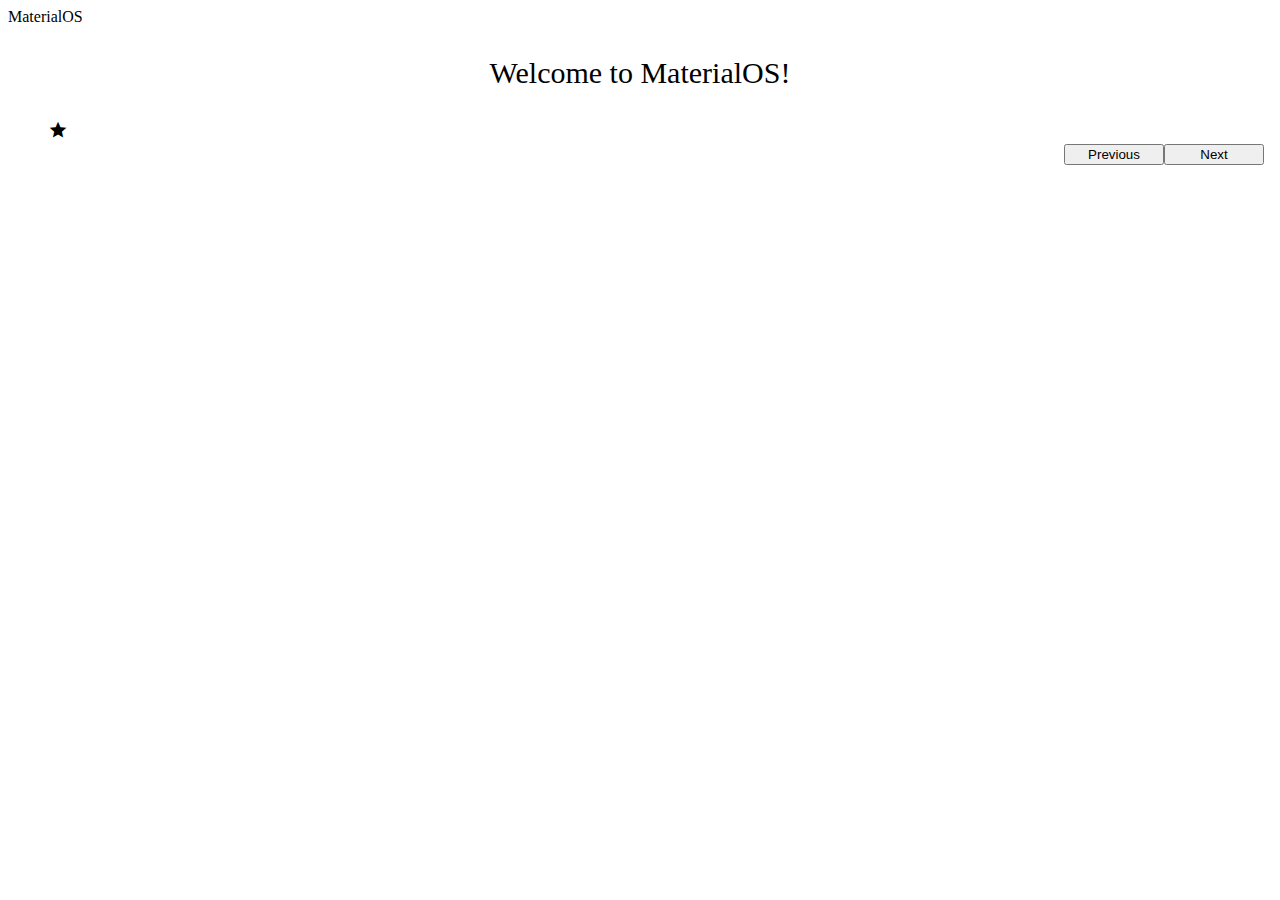
==== index.html @ c47903c1 "forgot to select type :3" ====
<!DOCTYPE html>
<html>

<head>
    <meta charset="utf-8">
    <meta name="viewport" content="width=device-width">
    <meta name="description" content="GameStars! de beste plek voor reviews over games.">
    <meta name="keywords" content="review games, reviews, games">
    <meta name="author" content="Chris">

    <title>Material OS</title>

    <link rel="stylesheet" href="https://fonts.googleapis.com/icon?family=Material+Icons">
    <link href="https://lukeplays33.github.io/material-Components/Material_Components/M3Styling.css" rel="stylesheet"
        type="text/css" />

    <link href="./css/index.css" rel="stylesheet" type="text/css" />
    <link href="./css/global.css" rel="stylesheet" type="text/css" />
</head>

<body>
    <pop-up id="reset" title='Are you sure?' message="Restart the set-up process?" backdropClose='true' cancelText="No, Continue" submitText="Yes, restart the process please :3"></pop-up>
    <header>
        <div class="logoText">
            <div class='logo'></div>
            MaterialOS
        </div>
        <div>
            <p id="title">Welcome to MaterialOS!
            </p>
        </div>
        <div class='setupSettings' id="restart" title="Restart the set-up process">
            <i class="material-icons">restart_alt</i>
        </div>
        </div>
    </header>

    <section>
        <article id="controls">
            <button class='cancelButton' id="previous">Previous</button>
            <button id="next">Next</button>
        </article>
    </section>

    <script type='module' src="./js/index.js"></script>

    <script type='module' src="https://lukeplays33.github.io/material-Components/Material_Components/imports.js"
        theme="dark" position="bottom-right" defer></script>
</body>

</html>
---- css/index.css ----
.setupSettings i {
    color:var(--md-sys-color-on-primary-container);

    text-align:center;
    font-size:20px;
    
    height: fit-content;
}

.setupSettings {
    min-width:50px;

    justify-content:center;
    align-items:center;
}

.setupSettings select {
    opacity:0.0;

    position:absolute;

    width:46px;
}

option {
    padding:4px;
    
    background-color:var(--md-sys-color-on-tertiary-container);

}

#title {
    flex:1;

    align-self:center;

    text-align:center;

    color:var(--md-sys-color-on-primary-container);
    font-size:30px;

    padding:0px;
}

#controls {
    width:calc(100% - 8px);

    display:flex;
    justify-content:flex-end;
    flex-direction:row;

    margin-right:8px;
}

#next, #previous {
    width:100px;
}
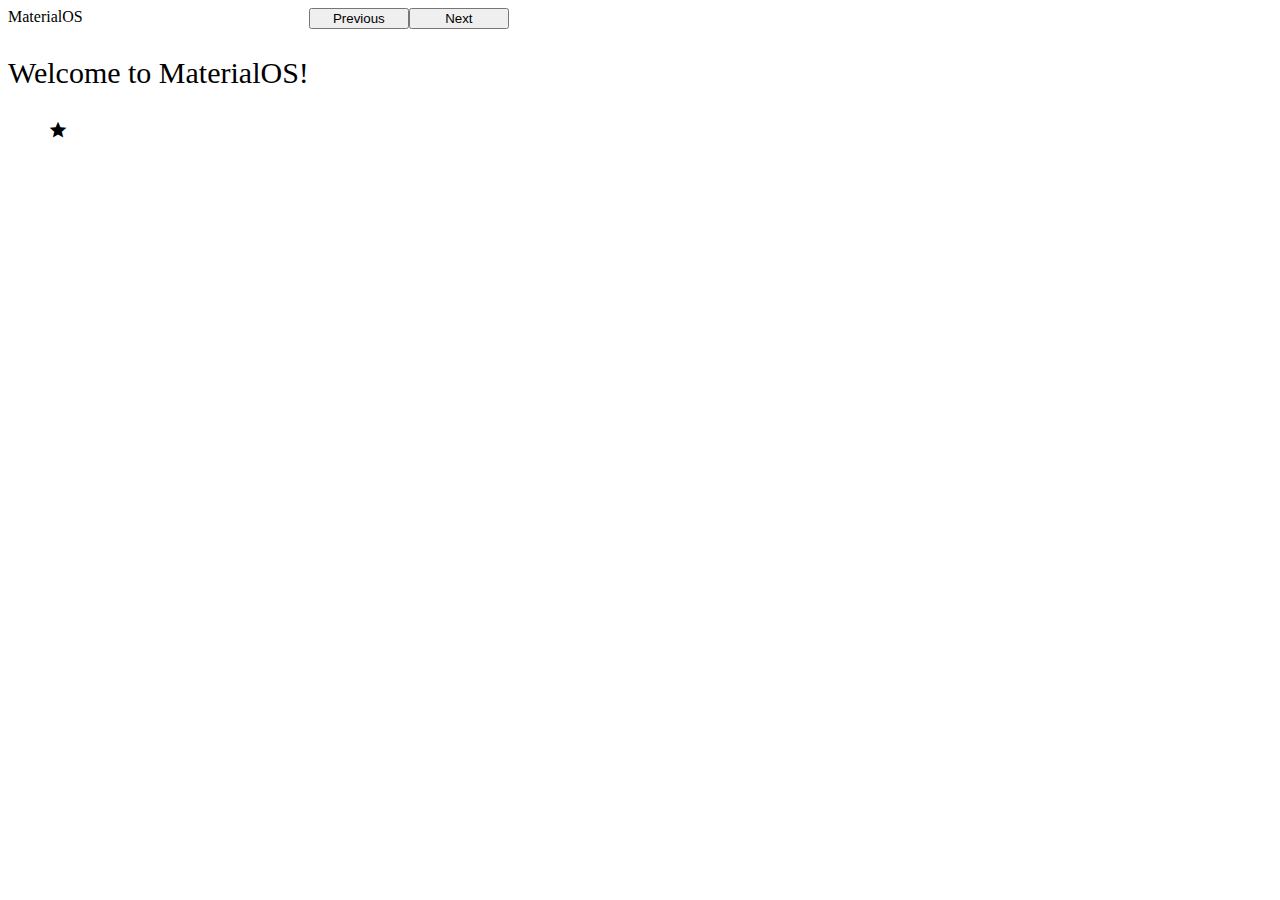
==== commit 1d35337d: "added controls buttons to bottom page" ====
--- a/index.html
+++ b/index.html
@@ -36,6 +36,9 @@
     </header>
 
     <section>
+        <article id='settings'>
+            
+        </article>
         <article id="controls">
             <button class='cancelButton' id="previous">Previous</button>
             <button id="next">Next</button>
--- a/css/index.css
+++ b/css/index.css
@@ -1,3 +1,7 @@
+body {
+    display:flex;
+}
+
 .setupSettings i {
     color:var(--md-sys-color-on-primary-container);
 
@@ -12,21 +16,6 @@
 
     justify-content:center;
     align-items:center;
-}
-
-.setupSettings select {
-    opacity:0.0;
-
-    position:absolute;
-
-    width:46px;
-}
-
-option {
-    padding:4px;
-    
-    background-color:var(--md-sys-color-on-tertiary-container);
-
 }
 
 #title {
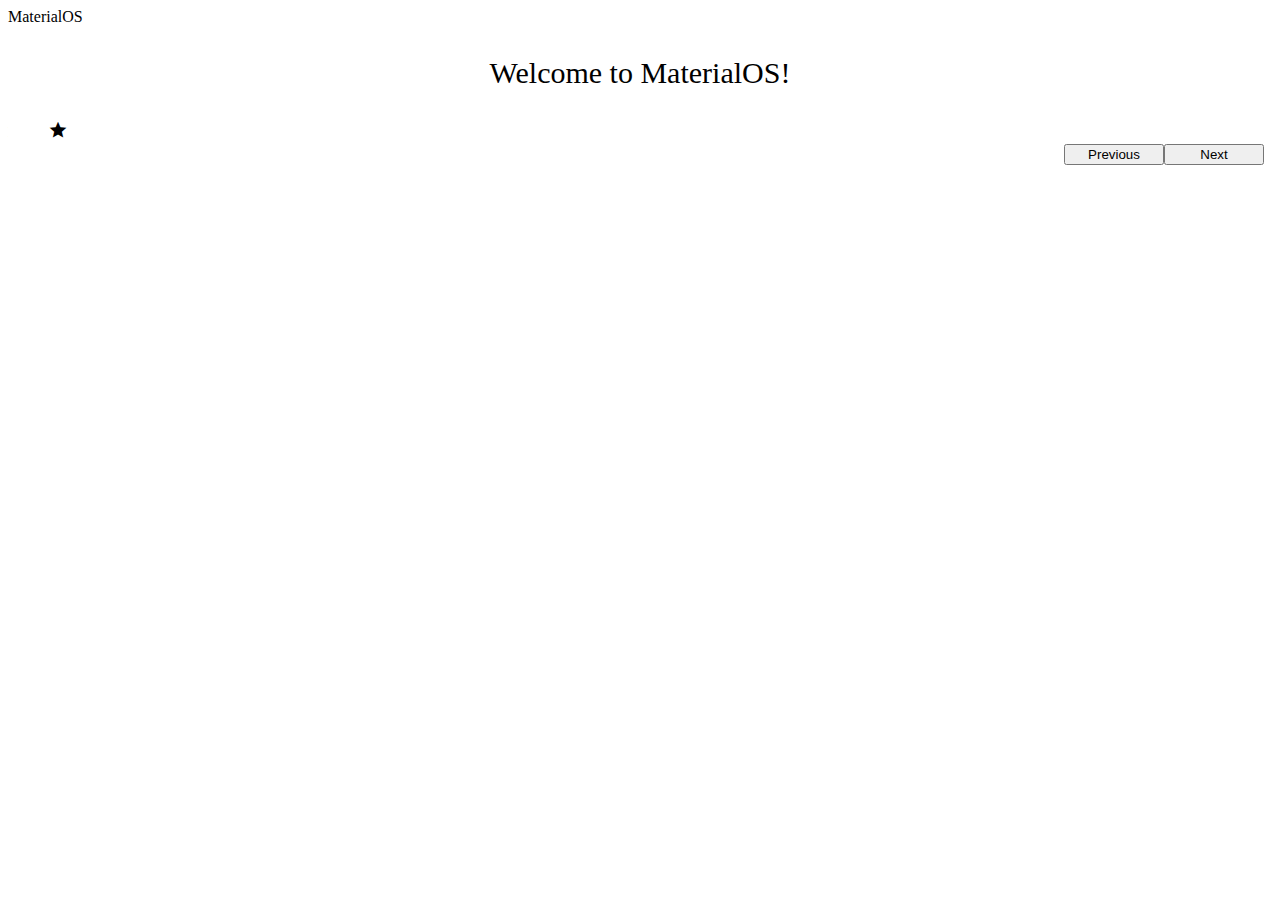
==== commit 13304c95: "fixed wrong edit on m3 comps" ====
--- a/index.html
+++ b/index.html
@@ -1,5 +1,5 @@
 <!DOCTYPE html>
-<html>
+<html lang="en">
 
 <head>
     <meta charset="utf-8">
@@ -35,9 +35,9 @@
         </div>
     </header>
 
-    <section>
+    <section id="holder">
         <article id='settings'>
-            
+
         </article>
         <article id="controls">
             <button class='cancelButton' id="previous">Previous</button>
--- a/css/index.css
+++ b/css/index.css
@@ -1,7 +1,3 @@
-body {
-    display:flex;
-}
-
 .setupSettings i {
     color:var(--md-sys-color-on-primary-container);
 
@@ -43,4 +39,14 @@
 
 #next, #previous {
     width:100px;
-}+}
+
+#holder{
+    height:100%;
+    display:flex;
+    flex-direction:column;
+}
+
+#settings {
+	height:100%;
+  }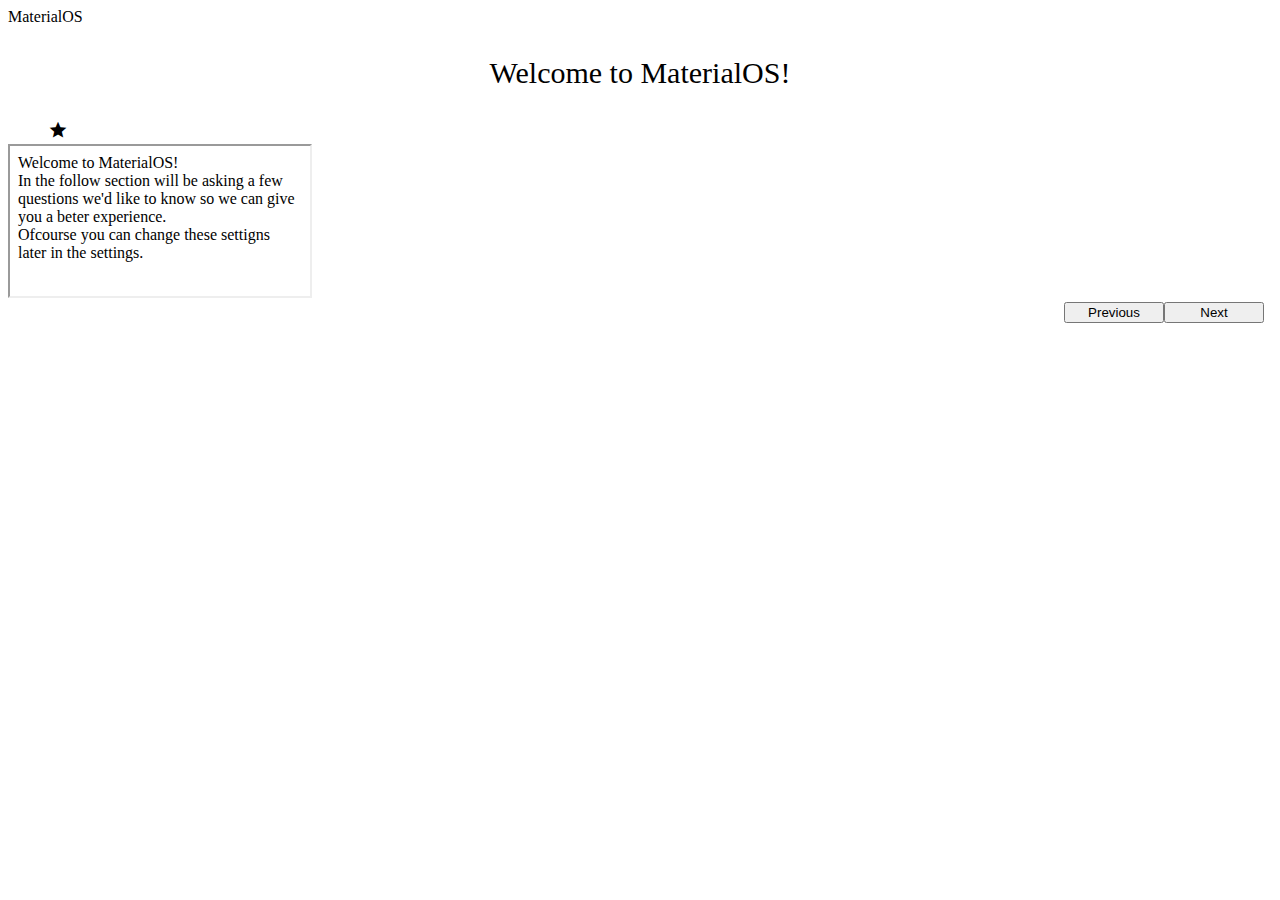
==== commit 7e46942c: "added control titles and made html for welcome page" ====
--- a/index.html
+++ b/index.html
@@ -6,7 +6,7 @@
     <meta name="viewport" content="width=device-width">
     <meta name="description" content="GameStars! de beste plek voor reviews over games.">
     <meta name="keywords" content="review games, reviews, games">
-    <meta name="author" content="Chris">
+    <meta name="author" content="Sketch">
 
     <title>Material OS</title>
 
@@ -37,11 +37,11 @@
 
     <section id="holder">
         <article id='settings'>
-
+            <iframe id="setUpPages" src="./set-up/welcome.html"></iframe>
         </article>
         <article id="controls">
-            <button class='cancelButton' id="previous">Previous</button>
-            <button id="next">Next</button>
+            <button class='cancelButton' id="previous" title="Go back to previous page">Previous</button>
+            <button id="next" title="Go to next page, hold to skip process.">Next</button>
         </article>
     </section>
 
--- a/css/index.css
+++ b/css/index.css
@@ -35,6 +35,8 @@
     flex-direction:row;
 
     margin-right:8px;
+
+    flex:1;
 }
 
 #next, #previous {
@@ -48,5 +50,10 @@
 }
 
 #settings {
-	height:100%;
+	flex:7;
+  }
+
+  .logo {
+    background-size:60%;
+    background-image:url('../assets/images/image (2).png')
   }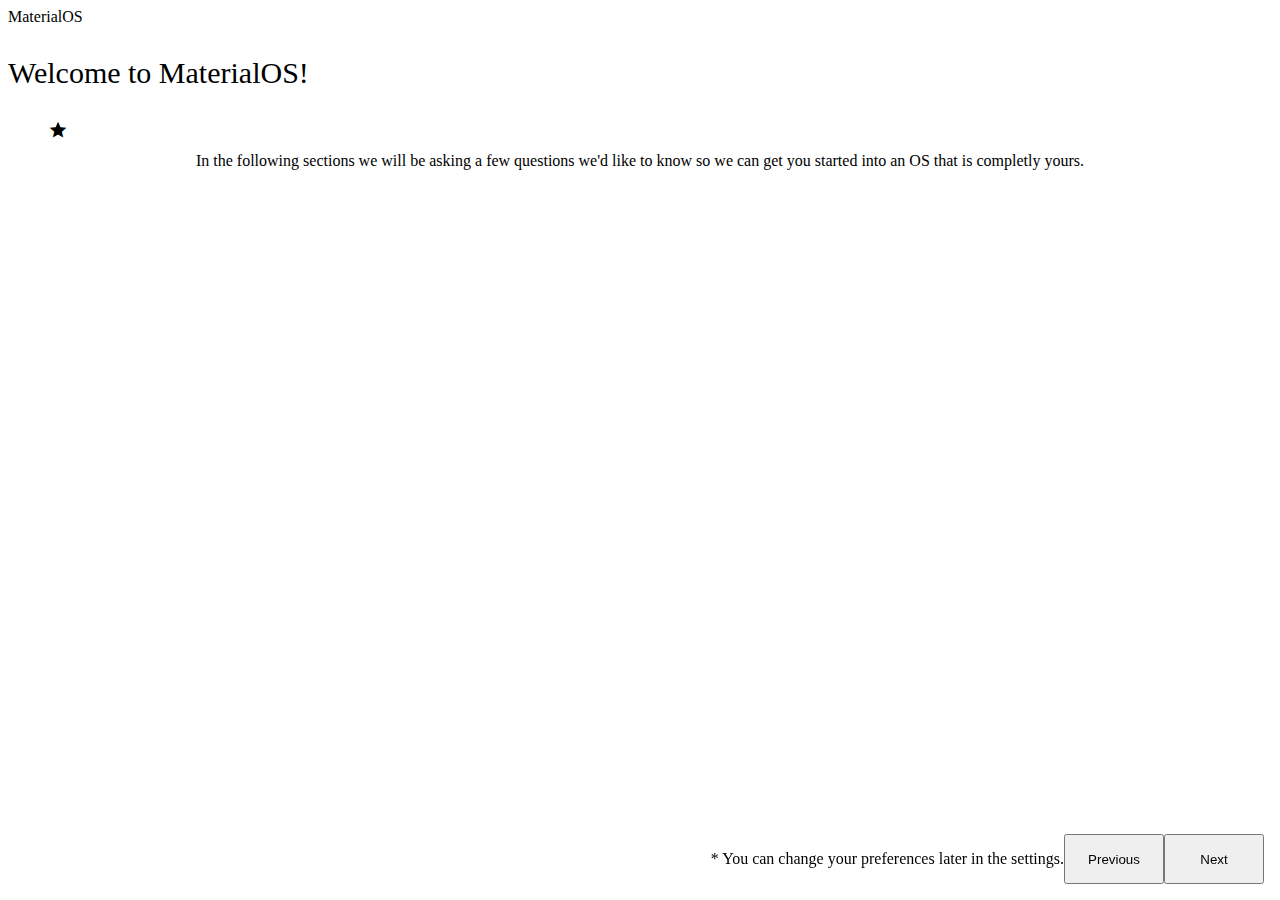
==== commit 2b5b4a75: "new change later sett msg" ====
--- a/index.html
+++ b/index.html
@@ -40,6 +40,7 @@
             <iframe id="setUpPages" src="./set-up/welcome.html"></iframe>
         </article>
         <article id="controls">
+            <p>* You can change your preferences later in the settings.</p>
             <button class='cancelButton' id="previous" title="Go back to previous page">Previous</button>
             <button id="next" title="Go to next page, hold to skip process.">Next</button>
         </article>
--- a/css/index.css
+++ b/css/index.css
@@ -1,3 +1,7 @@
+body {
+    overflow-y: hidden;
+}
+
 .setupSettings i {
     color:var(--md-sys-color-on-primary-container);
 
@@ -17,9 +21,7 @@
 #title {
     flex:1;
 
-    align-self:center;
-
-    text-align:center;
+    text-align:left;
 
     color:var(--md-sys-color-on-primary-container);
     font-size:30px;
@@ -28,15 +30,14 @@
 }
 
 #controls {
-    width:calc(100% - 8px);
+    position:fixed;
+
+    right:16px;
+    bottom:16px;
 
     display:flex;
     justify-content:flex-end;
     flex-direction:row;
-
-    margin-right:8px;
-
-    flex:1;
 }
 
 #next, #previous {
@@ -56,4 +57,20 @@
   .logo {
     background-size:60%;
     background-image:url('../assets/images/image (2).png')
+  }
+
+  #setUpPages {
+    border-width:0px;
+    height:100%;
+    width:100%;
+  }
+
+  #welcome {
+    width:100%;
+    display:flex;
+    flex-direction:column;
+
+    text-align:center;
+
+    align-items: center;
   }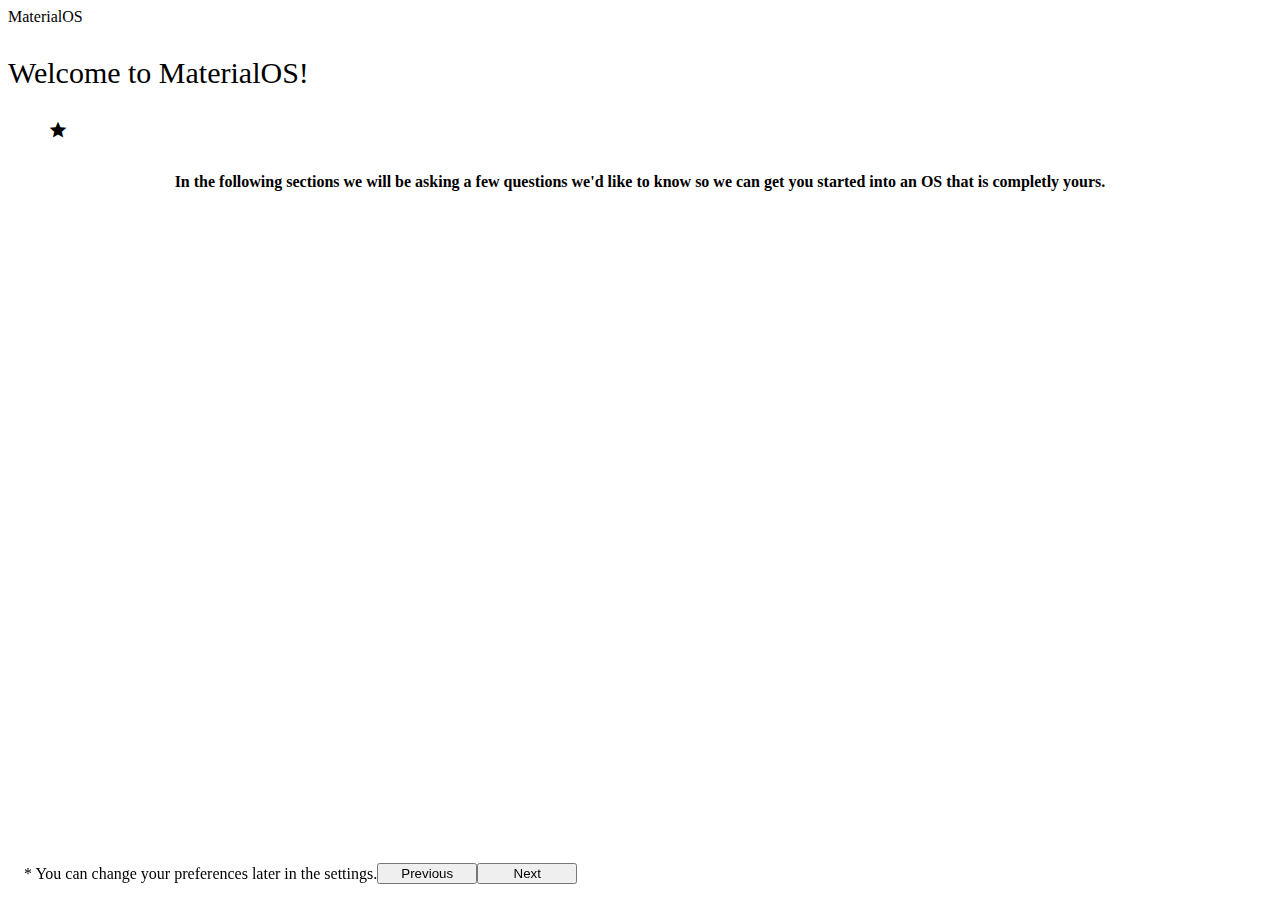
==== commit 15a12d01: "forgot to connect js" ====
--- a/index.html
+++ b/index.html
@@ -47,6 +47,7 @@
     </section>
 
     <script type='module' src="./js/index.js"></script>
+    <script type='module' src="./js/setUpNavigation.js"></script>
 
     <script type='module' src="https://lukeplays33.github.io/material-Components/Material_Components/imports.js"
         theme="dark" position="bottom-right" defer></script>
--- a/css/index.css
+++ b/css/index.css
@@ -32,12 +32,23 @@
 #controls {
     position:fixed;
 
-    right:16px;
     bottom:16px;
 
+    margin-left:16px;
+    margin-right:16px;
+
+    width:calc(100% - 32px);
+
     display:flex;
-    justify-content:flex-end;
+    align-items:end;
     flex-direction:row;
+}
+
+#controls p {
+  margin-top:auto;
+  margin-bottom:auto;
+
+  align-self:start;
 }
 
 #next, #previous {
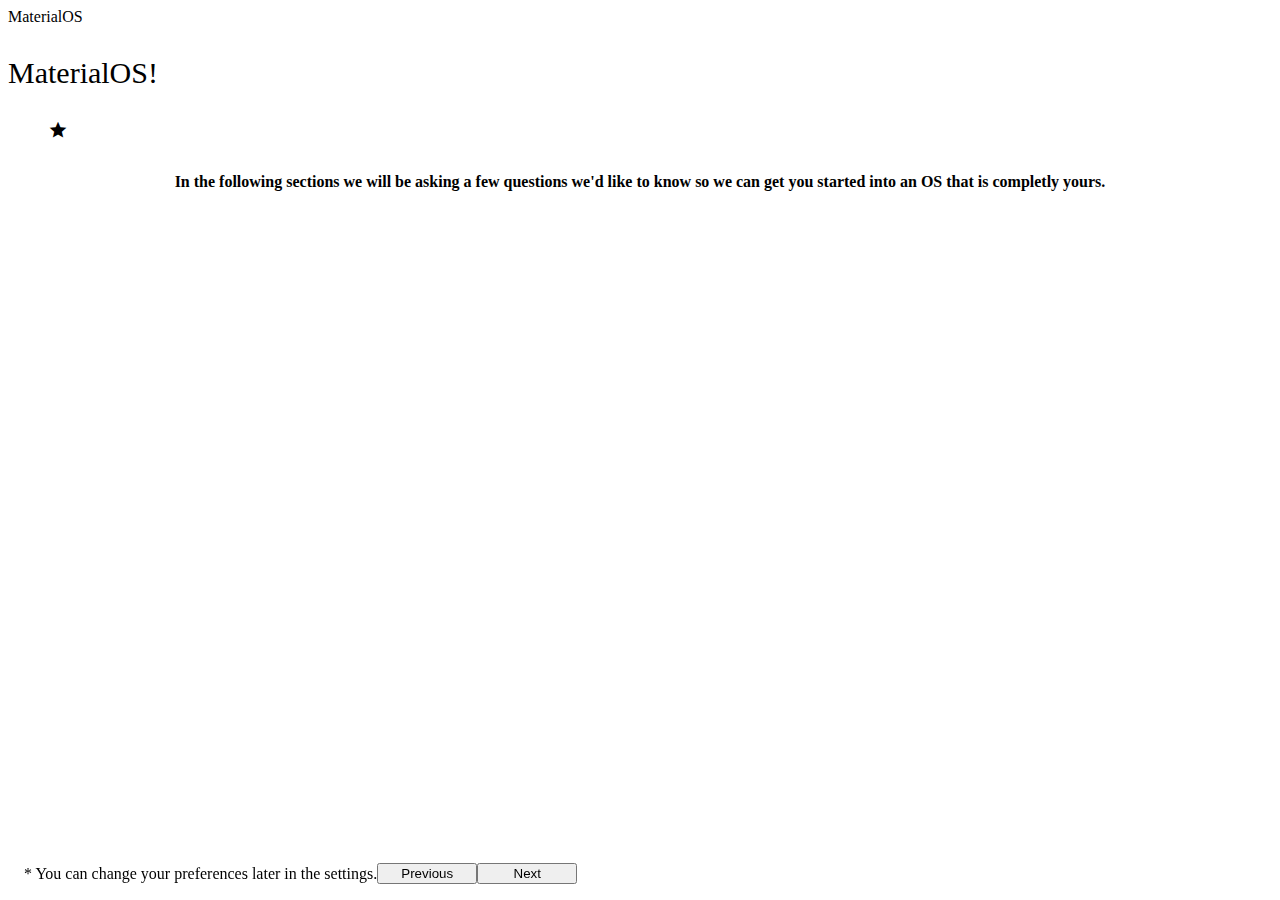
==== commit c82783ab: "new header text" ====
--- a/index.html
+++ b/index.html
@@ -26,7 +26,7 @@
             MaterialOS
         </div>
         <div>
-            <p id="title">Welcome to MaterialOS!
+            <p id="title">MaterialOS!
             </p>
         </div>
         <div class='setupSettings' id="restart" title="Restart the set-up process">
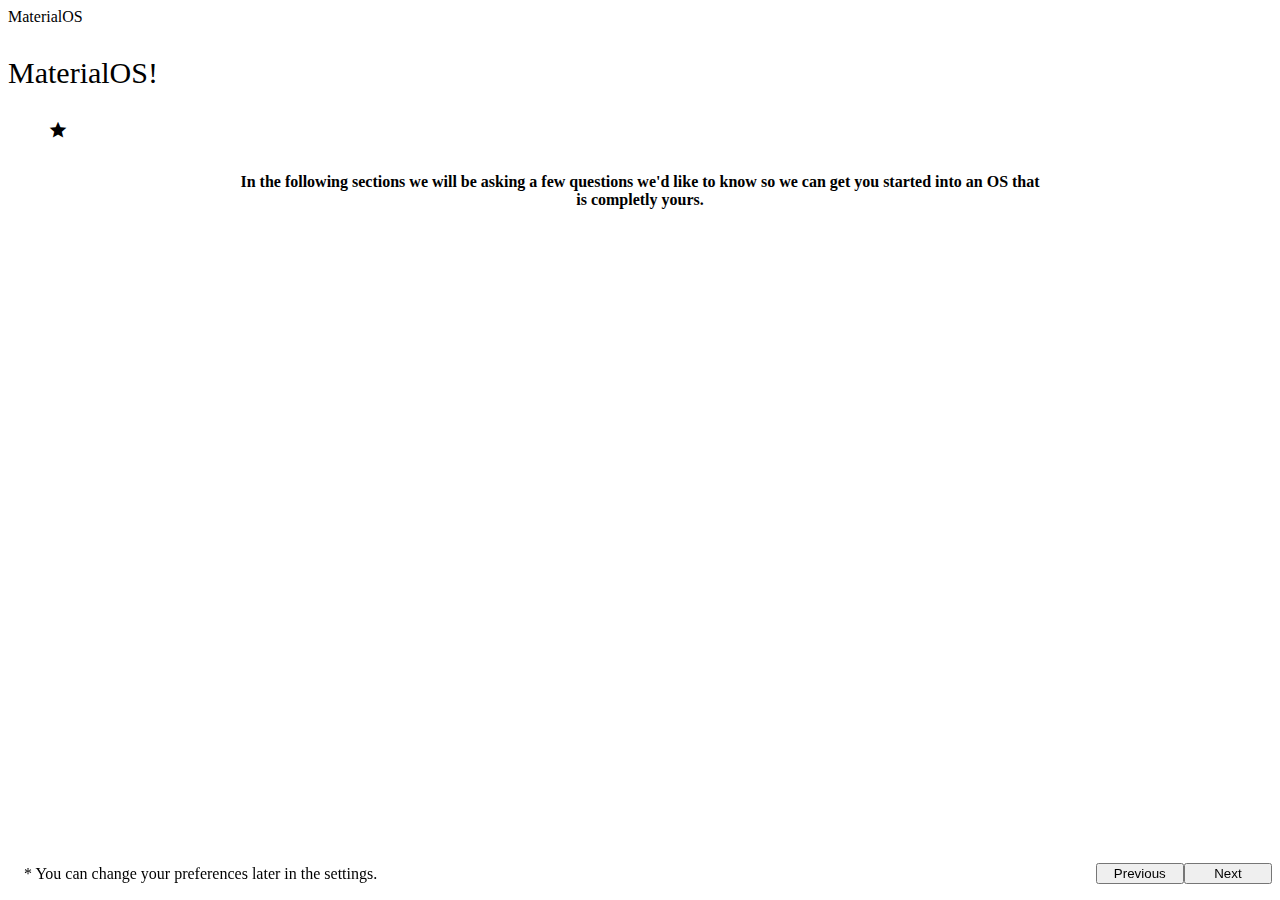
==== commit d743e33d: "forgot about <main>" ====
--- a/index.html
+++ b/index.html
@@ -19,7 +19,8 @@
 </head>
 
 <body>
-    <pop-up id="reset" title='Are you sure?' message="Restart the set-up process?" backdropClose='true' cancelText="No, Continue" submitText="Yes, restart the process please :3"></pop-up>
+    <pop-up id="reset" title='Are you sure?' message="Restart the set-up process?" backdropClose='true'
+        cancelText="No, Continue" submitText="Yes, restart the process please :3"></pop-up>
     <header>
         <div class="logoText">
             <div class='logo'></div>
@@ -35,16 +36,18 @@
         </div>
     </header>
 
-    <section id="holder">
-        <article id='settings'>
-            <iframe id="setUpPages" src="./set-up/welcome.html"></iframe>
-        </article>
-        <article id="controls">
-            <p>* You can change your preferences later in the settings.</p>
-            <button class='cancelButton' id="previous" title="Go back to previous page">Previous</button>
-            <button id="next" title="Go to next page, hold to skip process.">Next</button>
-        </article>
-    </section>
+    <main>
+        <section id="holder">
+            <article id='settings'>
+                <iframe id="setUpPages" src="./set-up/welcome.html"></iframe>
+            </article>
+            <article id="controls">
+                <p>* You can change your preferences later in the settings.</p>
+                <button class='cancelButton' id="previous" title="Go back to previous page">Previous</button>
+                <button id="next" title="Go to next page, hold to skip process.">Next</button>
+            </article>
+        </section>
+    </main>
 
     <script type='module' src="./js/index.js"></script>
     <script type='module' src="./js/setUpNavigation.js"></script>
--- a/css/index.css
+++ b/css/index.css
@@ -40,7 +40,7 @@
     width:calc(100% - 32px);
 
     display:flex;
-    align-items:end;
+    justify-content:flex-end;
     flex-direction:row;
 }
 
@@ -48,7 +48,7 @@
   margin-top:auto;
   margin-bottom:auto;
 
-  align-self:start;
+  width:100%;
 }
 
 #next, #previous {
@@ -84,4 +84,14 @@
     text-align:center;
 
     align-items: center;
+  }
+
+  #searchEngine, h4 {
+    width:800px;
+  }
+
+  #searchEngine {
+    font-size:16px;
+
+    margin-top:8px;
   }